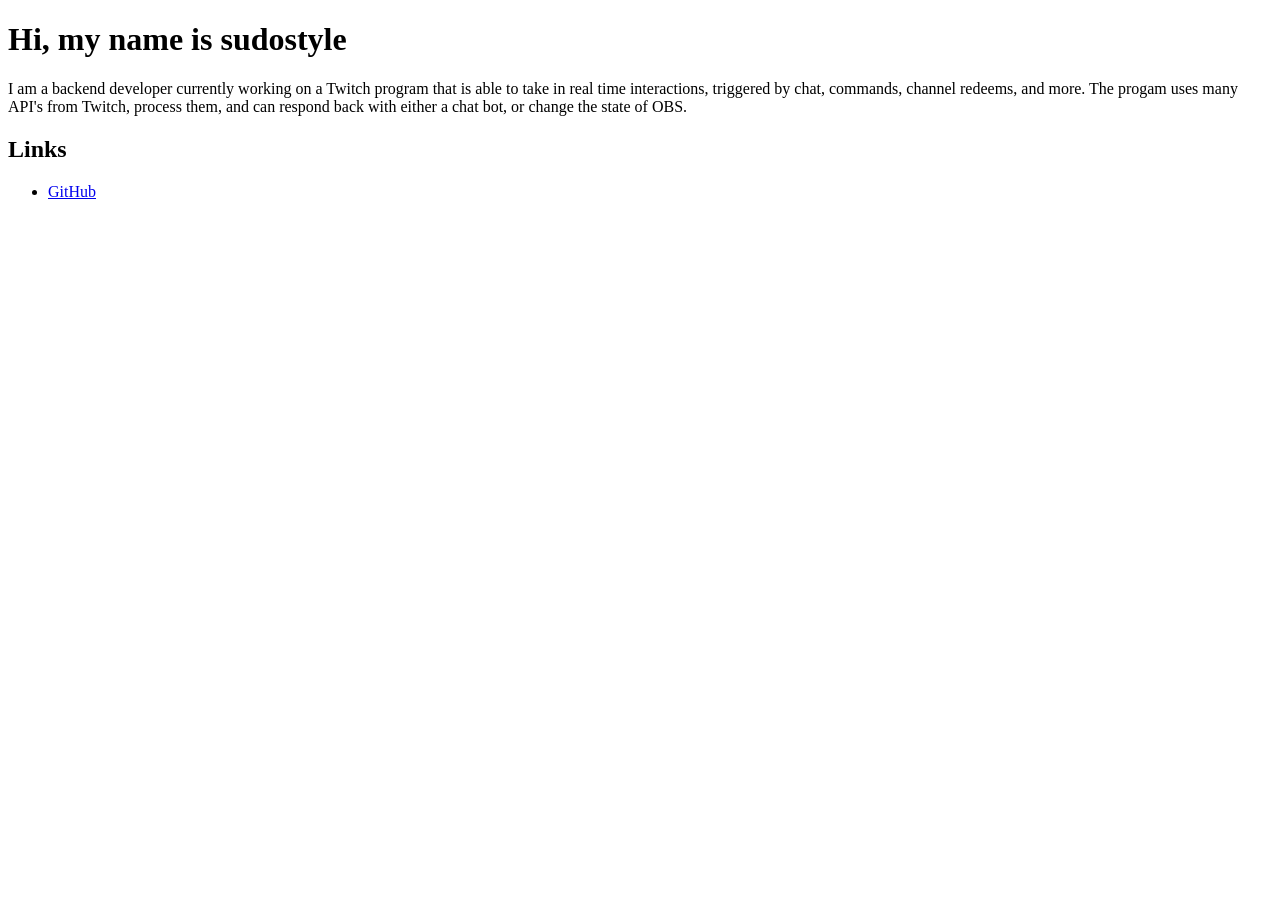
==== index.html @ 350526d3 "Add initial HTML structure for sudostyle" ====
<!DOCTYPE html>
<html lang="en">
<head>
    <meta charset="UTF-8">
    <meta name="viewport" content="width=device-width, initial-scale=1.0">
    <title>sudostyle</title>
</head>

<body>

    <h1>Hi, my name is sudostyle</h1>

    <p>
        I am a backend developer currently working on a Twitch program that is able to 
      take in real time interactions, triggered by chat, commands, channel redeems, and more.
      The progam uses many API's from Twitch, process them, and can respond back with either 
      a chat bot, or change the state of OBS. 
    </p>

    <h2>Links</h2>

    <ul>
        <li><a href="https://github.com/sudo-style">GitHub</a></li>
    </ul>

</body>
</html>
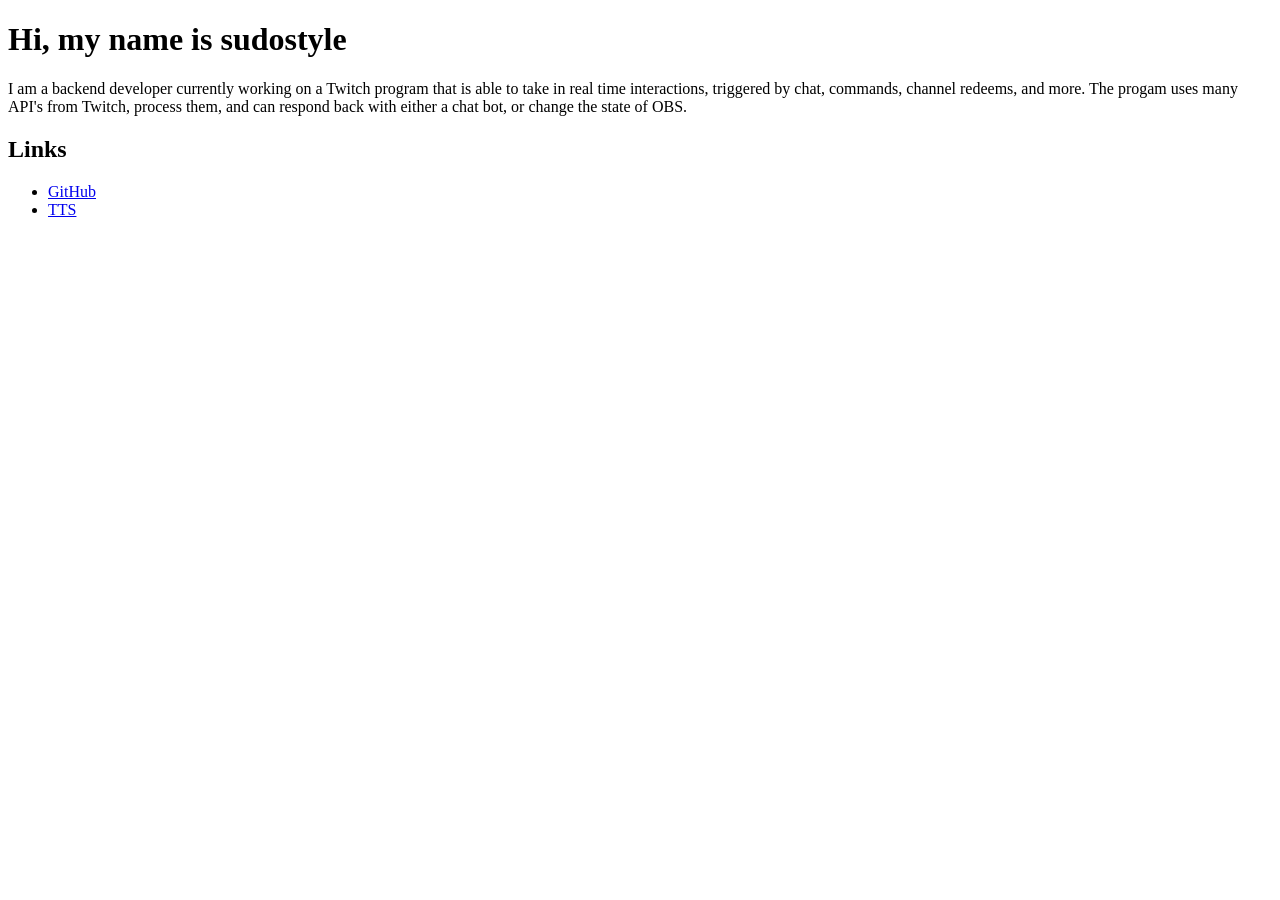
==== commit 3f18e746: "Add TTS link to index.html" ====
--- a/index.html
+++ b/index.html
@@ -21,6 +21,7 @@
 
     <ul>
         <li><a href="https://github.com/sudo-style">GitHub</a></li>
+        <li><a href="https://sudostyle.com/tts">TTS</a></li>
     </ul>
 
 </body>
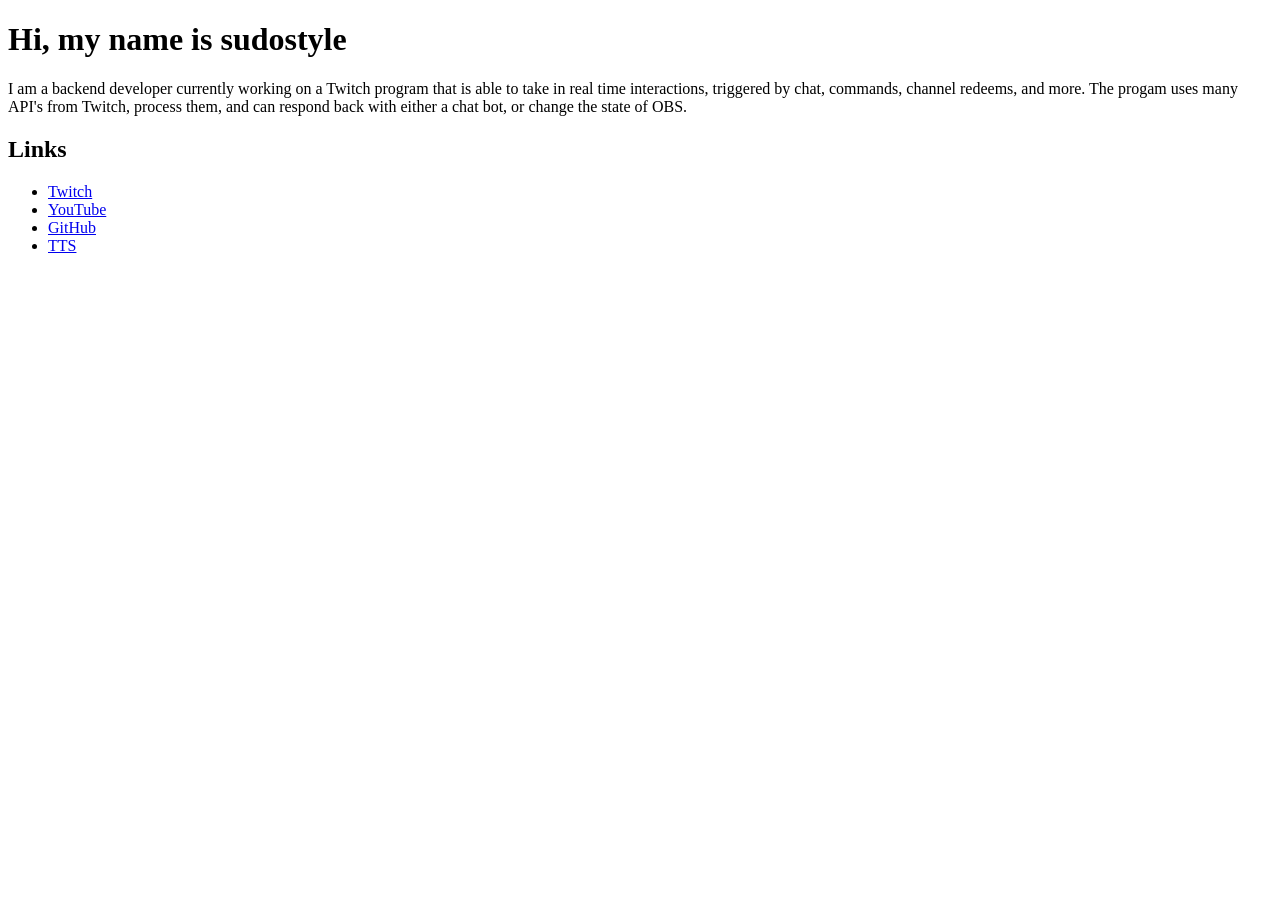
==== commit 17f6212d: "Add Twitch and YouTube links to index.html" ====
--- a/index.html
+++ b/index.html
@@ -20,6 +20,8 @@
     <h2>Links</h2>
 
     <ul>
+        <li><a href="https://twitch.tv/sudostyle">Twitch</a></li>
+        <li><a href="https://youtube.com/@sudostyle">YouTube</a></li>
         <li><a href="https://github.com/sudo-style">GitHub</a></li>
         <li><a href="https://sudostyle.com/tts">TTS</a></li>
     </ul>
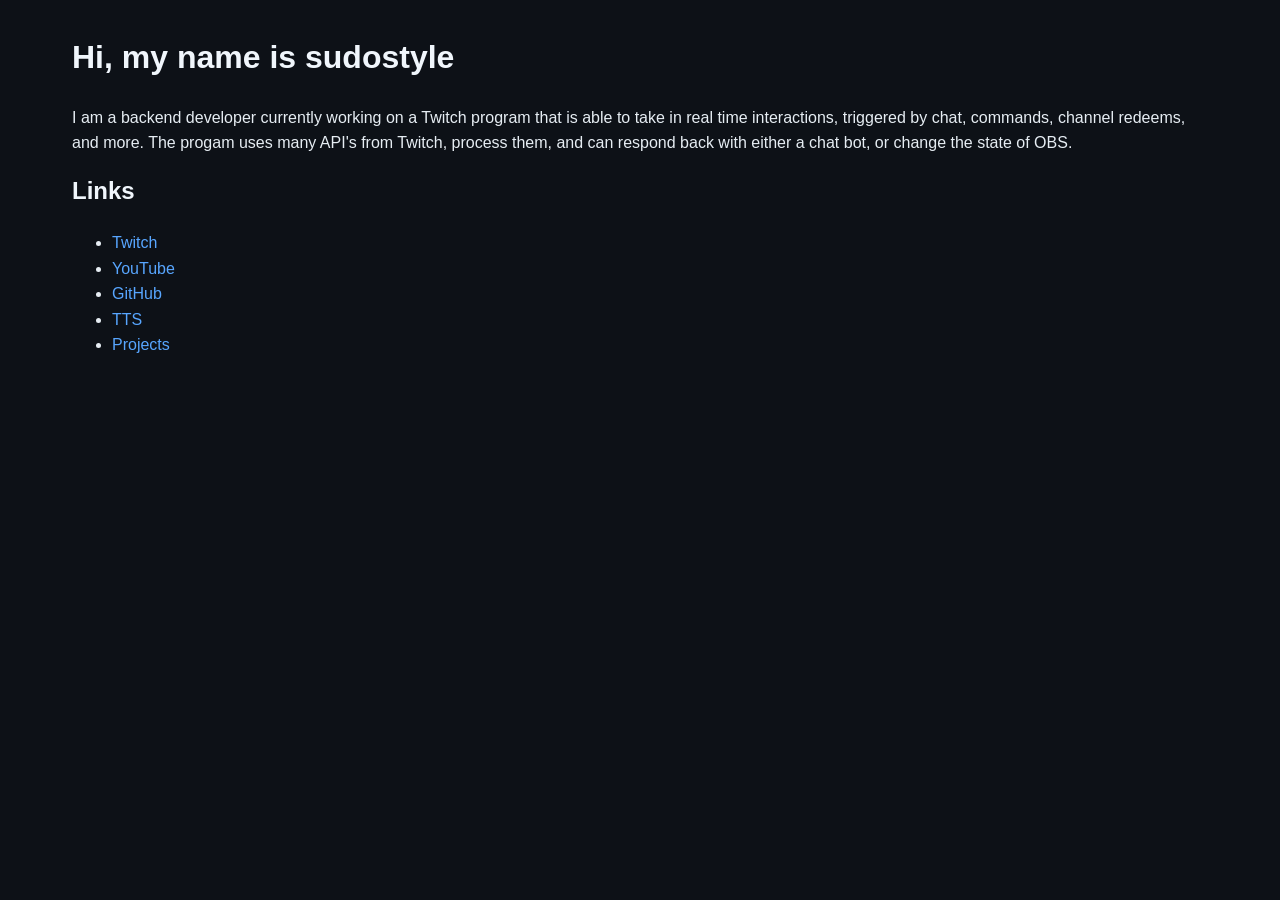
==== commit ecf8252d: "Add link to projects page in index.html added projects link, and CSS" ====
--- a/index.html
+++ b/index.html
@@ -4,6 +4,7 @@
     <meta charset="UTF-8">
     <meta name="viewport" content="width=device-width, initial-scale=1.0">
     <title>sudostyle</title>
+    <link rel="stylesheet" href="projects.css">
 </head>
 
 <body>
@@ -24,6 +25,7 @@
         <li><a href="https://youtube.com/@sudostyle">YouTube</a></li>
         <li><a href="https://github.com/sudo-style">GitHub</a></li>
         <li><a href="https://sudostyle.com/tts">TTS</a></li>
+        <li><a href="https://sudostyle.com/projects.html">Projects</a></li>
     </ul>
 
 </body>
--- a/projects.css
+++ b/projects.css
@@ -0,0 +1,141 @@
+* {
+    box-sizing: border-box;
+}
+
+body {
+    max-width: 1200px;
+    margin: 0 auto;
+    padding: 2rem;
+    font-family: Arial, Helvetica, sans-serif;
+    line-height: 1.6;
+
+    background-color: #0d1117;
+    color: #e6edf3;
+}
+
+header {
+    margin-bottom: 2rem;
+}
+
+h1,
+h2,
+h3,
+h4,
+h5,
+h6 {
+    color: #f0f6fc;
+    margin-top: 0;
+}
+
+a {
+    color: #58a6ff;
+    text-decoration: none;
+}
+
+a:hover {
+    text-decoration: underline;
+}
+
+.project-card {
+    background: #161b22;
+    border: 1px solid #30363d;
+    border-radius: 12px;
+    padding: 2rem;
+    margin-bottom: 3rem;
+    box-shadow: 0 4px 12px rgba(0, 0, 0, 0.3);
+}
+
+.project-header {
+    margin-bottom: 1rem;
+}
+
+.project-title {
+    margin-top: 0;
+    margin-bottom: 0.5rem;
+}
+
+.project-description {
+    color: #8b949e;
+}
+
+.video-container {
+    position: relative;
+    width: 100%;
+    padding-bottom: 56.25%;
+    margin: 1rem 0 2rem;
+}
+
+.video-container iframe {
+    position: absolute;
+    inset: 0;
+    width: 100%;
+    height: 100%;
+    border: none;
+    border-radius: 8px;
+}
+
+.readme {
+    border-top: 1px solid #30363d;
+    padding-top: 1.5rem;
+}
+
+.readme img {
+    max-width: 100%;
+    height: auto;
+    border-radius: 8px;
+}
+
+.readme pre {
+    overflow-x: auto;
+    background: #010409;
+    border: 1px solid #30363d;
+    padding: 1rem;
+    border-radius: 8px;
+}
+
+.readme code {
+    font-family: Consolas, Monaco, monospace;
+    background: #21262d;
+    padding: 0.15rem 0.35rem;
+    border-radius: 4px;
+}
+
+.readme pre code {
+    background: transparent;
+    padding: 0;
+}
+
+.readme blockquote {
+    border-left: 4px solid #58a6ff;
+    padding-left: 1rem;
+    color: #8b949e;
+    margin-left: 0;
+}
+
+.readme table {
+    width: 100%;
+    border-collapse: collapse;
+}
+
+.readme th,
+.readme td {
+    border: 1px solid #30363d;
+    padding: 0.75rem;
+}
+
+.readme th {
+    background: #21262d;
+}
+
+.readme input[type="checkbox"] {
+    accent-color: #58a6ff;
+    margin-right: 0.5rem;
+}
+
+.loading {
+    color: #8b949e;
+}
+
+.error {
+    color: #ff7b72;
+}
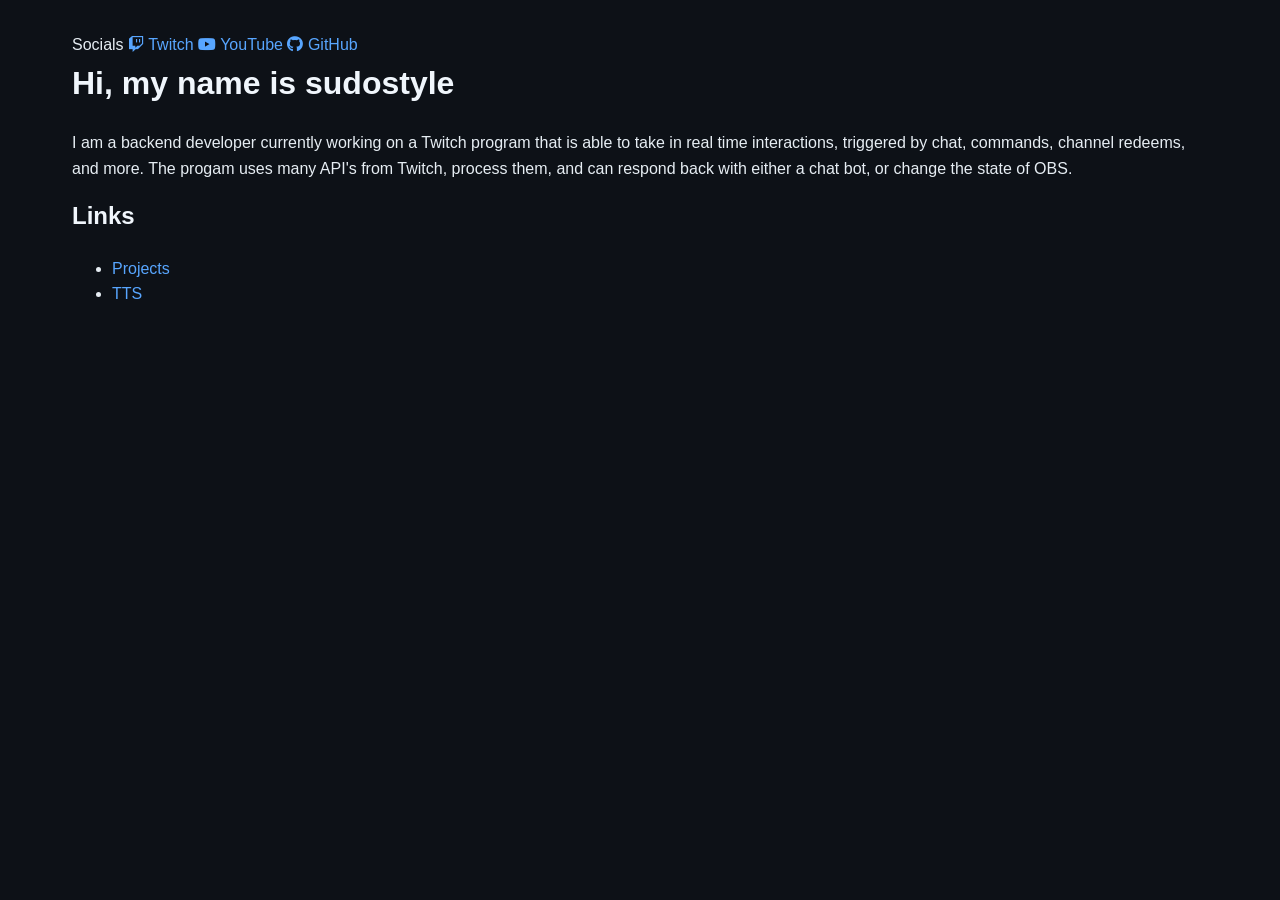
==== commit 42ac49ff: "Enhance index.html with social links and Font Awesome Added Font Awesome stylesheet and social links" ====
--- a/index.html
+++ b/index.html
@@ -5,7 +5,34 @@
     <meta name="viewport" content="width=device-width, initial-scale=1.0">
     <title>sudostyle</title>
     <link rel="stylesheet" href="projects.css">
+    <link
+    rel="stylesheet"
+    href="https://cdnjs.cloudflare.com/ajax/libs/font-awesome/6.7.2/css/all.min.css"
+/>
 </head>
+
+<nav>
+    <div class="nav-group">
+        <span class="nav-label">Socials</span>
+
+        <a href="...">
+            <i class="fab fa-twitch"></i>
+            Twitch
+        </a>
+
+        <a href="...">
+            <i class="fab fa-youtube"></i>
+            YouTube
+        </a>
+
+        <a href="...">
+            <i class="fab fa-github"></i>
+            GitHub
+        </a>
+    </div>
+
+    
+</nav>
 
 <body>
 
@@ -21,11 +48,8 @@
     <h2>Links</h2>
 
     <ul>
-        <li><a href="https://twitch.tv/sudostyle">Twitch</a></li>
-        <li><a href="https://youtube.com/@sudostyle">YouTube</a></li>
-        <li><a href="https://github.com/sudo-style">GitHub</a></li>
+        <li><a href="https://sudostyle.com/projects.html">Projects</a></li>
         <li><a href="https://sudostyle.com/tts">TTS</a></li>
-        <li><a href="https://sudostyle.com/projects.html">Projects</a></li>
     </ul>
 
 </body>
